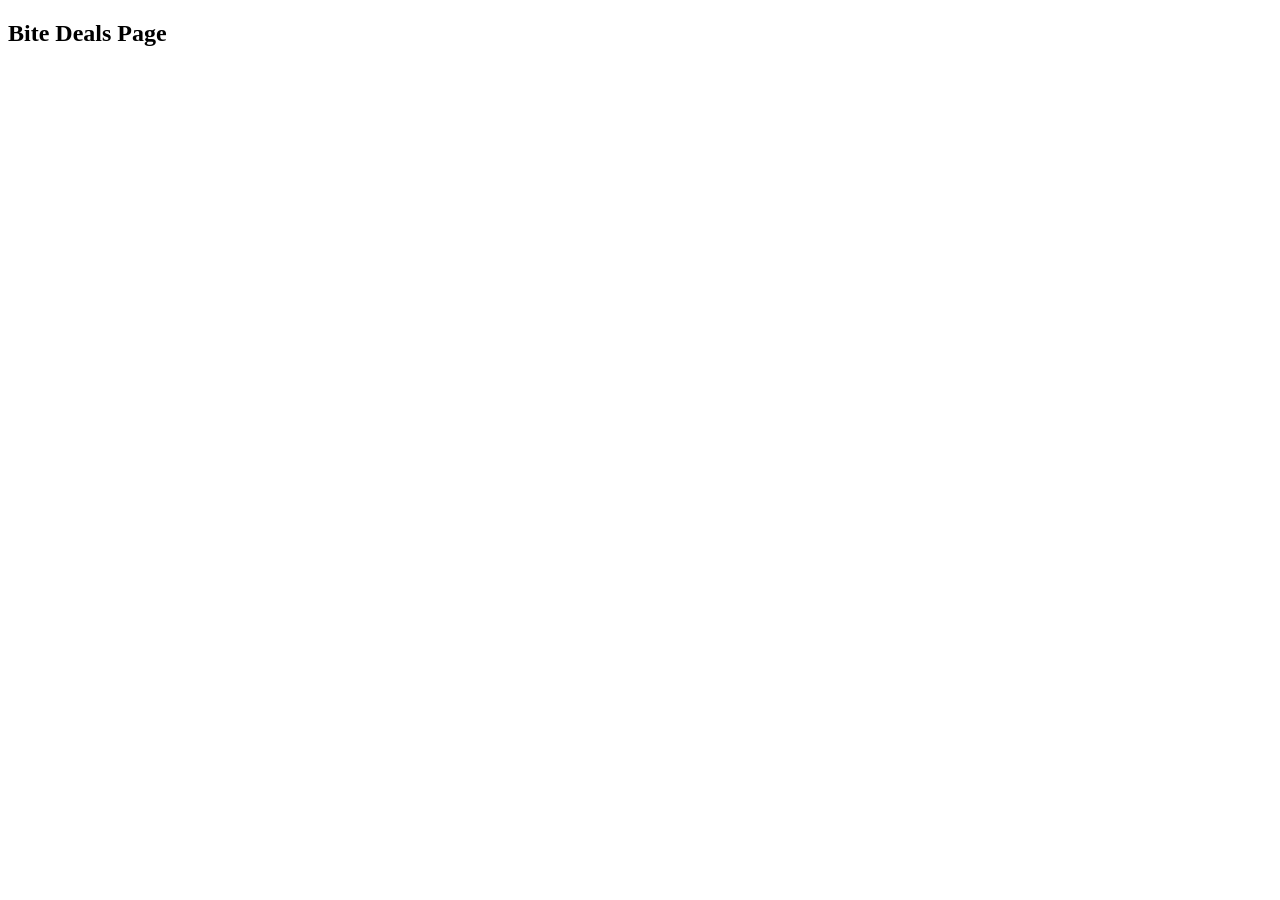
==== bitedeals.html @ fb7372a2 "Initial commit for BiteBox project" ====
<!DOCTYPE html>
<html lang="en">
<head>
    <meta charset="UTF-8">
    <meta name="viewport" content="width=device-width, initial-scale=1.0">
    <title>Document</title>
</head>
<body>
    <h2>Bite Deals Page</h2>
</body>
</html>
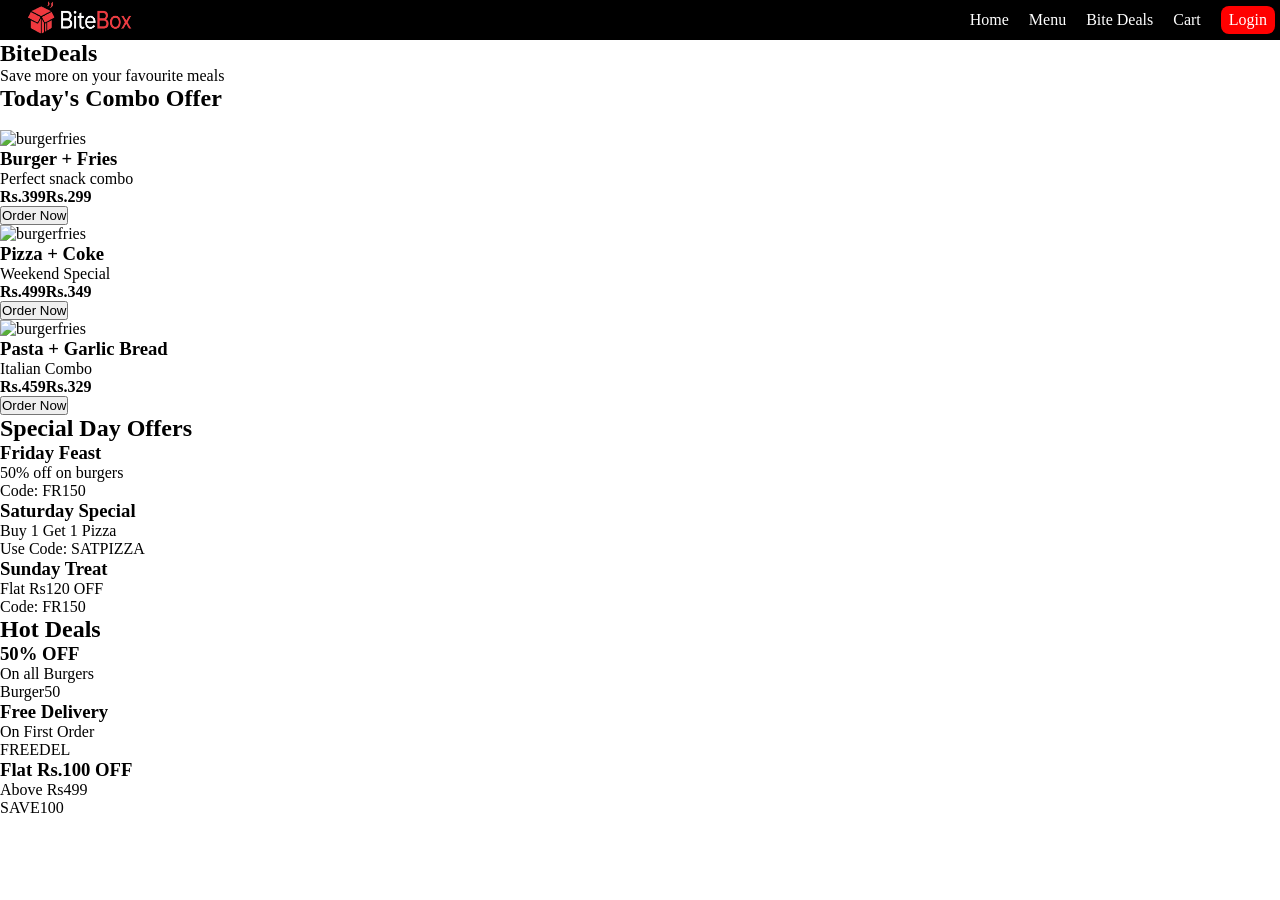
==== commit d5e62e9f: "Initial Commit for Bitedeals Page" ====
--- a/bitedeals.html
+++ b/bitedeals.html
@@ -3,9 +3,104 @@
 <head>
     <meta charset="UTF-8">
     <meta name="viewport" content="width=device-width, initial-scale=1.0">
+    <script src="https://kit.fontawesome.com/e150400852.js" crossorigin="anonymous"></script>
+    <link rel="stylesheet" href="styles/style.css">
     <title>Document</title>
 </head>
 <body>
-    <h2>Bite Deals Page</h2>
+     <header>
+        <nav>
+            <img src="images/logo.png" alt="BiteBox logo">
+            <ul>
+                <li><a href="index.html"> Home <i class="fa-solid fa-house"></i></a></li>
+                <li><a href="menu.html"> Menu <i class="fa-solid fa-bars"></i></a></li>
+                <li><a href="bitedeals.html"> Bite Deals <i class="fa-solid fa-handshake"></i></a></li>
+                <li><a href="Cart.html">Cart <i class="fa-solid fa-cart-plus"></i></a></li>
+                <li class="login-btn"><a href="login.html">Login <i class="fa-solid fa-arrow-right-to-bracket"></i></a></li>
+
+            </ul>
+        </nav> 
+    </header>
+
+    <section class="deals-page">
+        <div class="deal-hero">
+            <h1>BiteDeals</h1>
+            <p>Save more on your favourite meals</p>
+        </div>
+
+        <section class="combo-section">
+            <h2>Today's Combo Offer</h2><br>
+            <div class="combo-container">
+                <div class="combo-card">
+                    <img src="https://i.pinimg.com/736x/89/6e/e4/896ee4da0f9901f2e6b534a90c0b28b4.jpg" alt="burgerfries">
+                    <h3>Burger + Fries</h3>
+                    <p>Perfect snack combo</p>
+                    <h4><span>Rs.399</span>Rs.299</h4>
+                    <button>Order Now</button>
+                </div>
+
+                <div class="combo-card">
+                    <img src="https://thumbs.dreamstime.com/b/pizza-coke-wooden-table-42087861.jpg" alt="burgerfries">
+                    <h3>Pizza + Coke</h3>
+                    <p>Weekend Special</p>
+                    <h4><span>Rs.499</span>Rs.349</h4>
+                    <button>Order Now</button>
+                </div>
+
+                <div class="combo-card">
+                    <img src="https://cdn.prod.website-files.com/65e2ec4e51f6693a3af9151d/660a7066f8df59b086b74a3b_6609b69d3ded9b3d8b359532_b6fa35df-be41-4cff-b9bc-976d1dd62f99.webp" alt="burgerfries">
+                    <h3>Pasta + Garlic Bread</h3>
+                    <p> Italian Combo</p>
+                    <h4><span>Rs.459</span>Rs.329</h4>
+                    <button>Order Now</button>
+                </div>
+            </div>
+        </section>
+
+        <h2>Special Day Offers</h2>
+        <div class="deals-container">
+            <div class="deal-card">
+                <h3>Friday Feast</h3>
+                <p>50% off on burgers</p>
+                <span>Code: FR150</span>
+            </div>
+
+             <div class="deal-card">
+                <h3>Saturday Special</h3>
+                <p>Buy 1 Get 1 Pizza</p>
+                <span>Use Code: SATPIZZA</span>
+            </div>
+
+             <div class="deal-card">
+                <h3>Sunday Treat</h3>
+                <p>Flat Rs120 OFF</p>
+                <span>Code: FR150</span>
+            </div>
+
+        </div>
+
+        <h2 class="section-title">Hot Deals</h2>
+
+        <div class="deals-container">
+
+            <div class="deal-card-red">
+                <h3>50% OFF</h3>
+                <p>On all Burgers</p>
+                <span>Burger50</span>
+            </div>
+
+            <div class="deal-card-yellow">
+                <h3>Free Delivery</h3>
+                <p>On First Order</p>
+                <span>FREEDEL</span>
+            </div>
+
+            <div class="deal-card-green">
+                <h3>Flat Rs.100 OFF</h3>
+                <p> Above Rs499</p>
+                <span>SAVE100</span>
+            </div>
+        </div>
+    </section>
 </body>
 </html>
--- a/styles/style.css
+++ b/styles/style.css
@@ -0,0 +1,308 @@
+* {
+    margin: 0;
+    padding: 0;
+}
+
+nav {
+    display: flex;
+    justify-content: space-between;
+    background-color: black;
+    padding-left: 15px;
+    padding-right: 5px;
+    height: 40px;
+}
+
+nav img {
+    height: 35px;
+    width: 120px;
+}
+
+nav h2{
+color: white;
+}
+
+nav a {
+    text-decoration: none;
+    color: white;
+
+}
+
+nav a:hover {
+    color: red;
+}
+
+
+ul{
+    display: flex;
+    gap: 20px;
+    list-style-type: none;
+    align-items: center;
+}
+
+.login-btn{
+    background-color: red;
+    color: white;
+    padding: 5px 8px;
+    border-radius: 8px;
+}
+
+.login-btn a:hover {
+    color: black;
+}
+
+.hero {
+    height: 90vh;
+    background-image: url('https://wallpapers.com/images/hd/food-4k-1pf6px6ryqfjtnyr.jpg');
+    background-repeat: no-repeat;
+    background-position: center;
+    background-size: cover;
+    text-align: center;
+    align-content: center;
+    color: white;
+}
+
+
+.hero button {
+    background-color: red;
+    color: white;
+    padding: 6px 12px;
+    margin-top: 10px;
+    font-weight: bold;
+    border-radius: 10px;
+    cursor: pointer;
+}
+
+.hero button:hover {
+    background-color: brown;
+}
+
+.video-section {
+    display: flex;
+    align-items: center;
+    justify-content: space-between;
+    padding: 50px;
+    gap: 40px;
+    background-color: black;
+    /* background-image: linear-gradient(black,#3d3c38); */
+}
+
+.video-text {
+    flex: 1;
+    color: white;
+}
+
+.video-box {
+    flex: 1;
+}
+
+.video-box video {
+    border-radius: 30px;
+}
+
+.about{
+    text-align: center;
+    background-color: (247,217,217);
+    padding: 20px 20px;
+}
+
+.about h2{
+    font-size: 20px;
+    border-bottom: 1px solid black;
+    font-family: cursive;
+    font-weight: bold;
+    color: rgb(39, 30, 30);
+    margin-bottom: 20px;
+}
+
+.about p {
+    font-size: 20px;
+    max-width: 700px;
+    line-height: 2;
+    margin: auto;
+}
+
+.card{
+    border-radius: 15px;
+    box-shadow: 0 8px 16px black;
+    text-align: center;
+    padding: 20px;
+}
+
+.card img {
+  width: 100%;
+  object-fit: cover;
+}
+
+.card button {
+    background-color: red;
+    color: white;
+    padding: 5px 10px;
+    border-radius: 8px;
+    cursor: pointer;
+}
+
+.menu-conatiner {
+    display: grid;
+    grid-template-columns: repeat(4,1fr);
+    gap: 20px; 
+    padding: 20px;
+}
+
+header {
+    position: sticky;
+    top: 0;
+}
+
+.category-icons {
+    display: flex;
+    justify-content:center ;
+    overflow: auto;
+    margin-top: 30px;
+}
+
+.icon-box {
+    min-width: 100px;
+    text-align: center;
+    cursor: pointer;
+}
+
+.icon-box img {
+    height: 70px;
+    width: 70px;
+    border-radius: 50%;
+    border: 1px solid black;
+    padding: 4px;
+}
+
+.icon-box img:hover {
+    transform: scale(1.2 );
+}
+
+.section h2 {
+    padding: 20px;
+    margin-left: 10px;
+}
+
+table {
+    width: 70px;
+    border-collapse: collapse;
+    background-color: white;
+    border-radius: 10px;
+    overflow: hidden;
+    margin: auto;
+}
+
+thead {
+    background: #f80202;
+    color: white;
+}
+
+th , td {
+    padding: 15px;
+    text-align: center;
+}
+
+tbody tr {
+    border-bottom: 1px solid white;
+}
+
+.item {
+    display: flex;
+    align-items: center;
+    gap: 15px;
+}
+
+.item img {
+    width: 65px;
+    height: 60px;
+    object-fit: cover;
+    border-radius: 10px;
+}
+
+.remove{
+    background: red;
+    color: white;
+    border: none;
+    padding: 5px 10px;
+    cursor: pointer;
+    border-radius: 5px;
+}
+
+.remove :hover {
+    background: darkred;
+}
+
+.grand-total td {
+    font-weight: bold;
+    font-size: 10px;
+}
+
+.grand-total button {
+    margin-top: 15px;
+    padding: 10px 20px;
+    background: red;
+    color: white;
+    border: none;
+    border-radius: 5px;
+    cursor: pointer;
+}
+
+.auth-container{
+    height: 100vh;
+    display: flex;
+    justify-content: center;
+    align-items: center;
+    background: linear-gradient(135deg,#000,#1c1c1c);
+}
+
+.auth-box{
+    background: white;
+    padding: 40px;
+    border-radius: 10px;
+    width: 320px;
+    text-align: center;
+    box-shadow: 0 8px 25px rgba(0,0,0,0.3);
+}
+
+.auth-box h2 {
+    margin-bottom: 20px;
+    color: #000;
+}
+
+.auth-box input {
+    width: 100% ;
+    padding: 10px;
+    margin: 10px 0;
+    border: 1px solid #ddd;
+    border-radius: 5pc;
+    outline:none;
+}
+
+.auth-box input:focus {
+    border-color: red;
+}
+
+.auth-box button{
+    width: 100%;
+    padding: 10px;
+    background: red;
+    color: white;
+    border: none;
+    border-radius: 5px;
+    margin-top: 10px;
+    cursor: pointer;
+}
+
+.auth-box button:hover{
+    background-color: #cc0000;
+}
+
+.auth-box p {
+    margin-top: 15px;
+    font-size: 14px;
+}
+
+.auth-box a{
+    color: red;
+    text-decoration: none;
+}
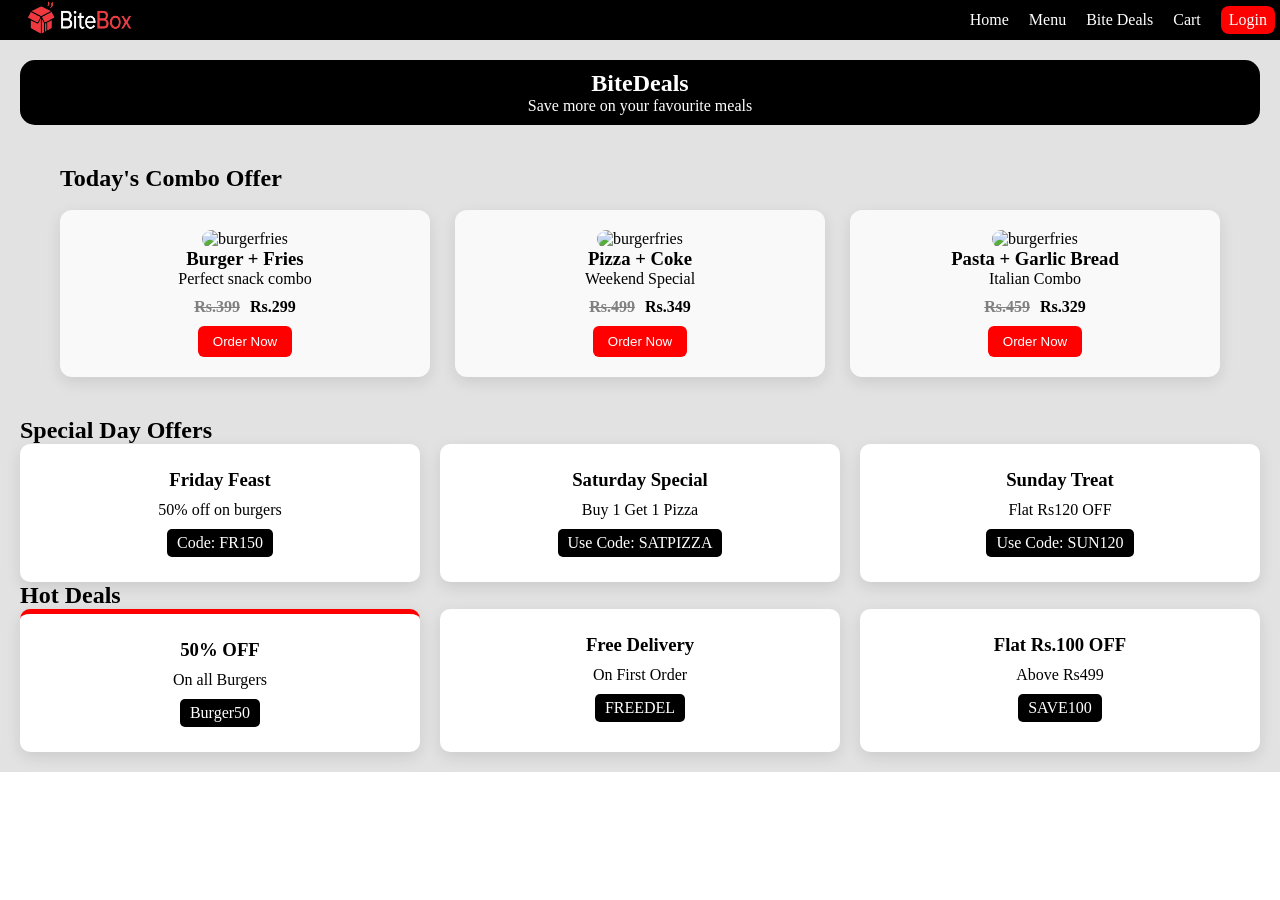
==== commit df85b61e: "Update bite deals" ====
--- a/bitedeals.html
+++ b/bitedeals.html
@@ -29,7 +29,7 @@
         </div>
 
         <section class="combo-section">
-            <h2>Today's Combo Offer</h2><br>
+            <h2 class="section-title">Today's Combo Offer</h2><br>
             <div class="combo-container">
                 <div class="combo-card">
                     <img src="https://i.pinimg.com/736x/89/6e/e4/896ee4da0f9901f2e6b534a90c0b28b4.jpg" alt="burgerfries">
@@ -57,8 +57,10 @@
             </div>
         </section>
 
-        <h2>Special Day Offers</h2>
+        <h2 class="section-title">Special Day Offers</h2>
+
         <div class="deals-container">
+
             <div class="deal-card">
                 <h3>Friday Feast</h3>
                 <p>50% off on burgers</p>
@@ -74,28 +76,28 @@
              <div class="deal-card">
                 <h3>Sunday Treat</h3>
                 <p>Flat Rs120 OFF</p>
-                <span>Code: FR150</span>
+                <span>Use Code: SUN120</span>
             </div>
 
         </div>
 
-        <h2 class="section-title">Hot Deals</h2>
+        <h2 class="section-title">Hot Deals </h2>
 
         <div class="deals-container">
 
-            <div class="deal-card-red">
+            <div class="deal-card red">
                 <h3>50% OFF</h3>
                 <p>On all Burgers</p>
                 <span>Burger50</span>
             </div>
 
-            <div class="deal-card-yellow">
+            <div class="deal-card yellow">
                 <h3>Free Delivery</h3>
                 <p>On First Order</p>
                 <span>FREEDEL</span>
             </div>
 
-            <div class="deal-card-green">
+            <div class="deal-card green">
                 <h3>Flat Rs.100 OFF</h3>
                 <p> Above Rs499</p>
                 <span>SAVE100</span>
--- a/styles/style.css
+++ b/styles/style.css
@@ -305,4 +305,120 @@
 .auth-box a{
     color: red;
     text-decoration: none;
-}+}
+
+.deals-page {
+    padding: 20px;
+    background-color: rgb(226, 226, 226);
+}
+
+.deal-hero {
+    background-color: black;
+    color: white;
+    padding: 10px;
+    text-align: center;
+    border-radius: 15px;
+}
+
+.combo-section {
+    padding: 40px;
+    /* background: #fff; */
+}
+.combo-container {
+    display: grid;
+    grid-template-columns: repeat(3,1fr);
+    gap: 25px;
+}
+
+.combo-card {
+    background: #f9f9f9;
+    padding: 20px;
+    border-radius: 12px;
+    text-align: center;
+    box-shadow: 0 5px 15px rgba(0,0,0,0.1);
+    transition: 0.3s;
+}
+
+.combo-card img {
+    height: 300px;
+    width: 300px;
+    border-radius: 15px;
+}
+
+.combo-card h4 {
+    margin: 10px 0;
+}
+
+.combo-card h4 span {
+    text-decoration: line-through;
+    color: gray;
+    margin-right: 10px;
+}
+
+.combo-card button {
+    background: red;
+    color: white;
+    border: none;
+    padding: 8px 15px;
+    border-radius: 6px;
+    cursor: pointer;
+}
+
+.combo-card button:hover {
+    transform: translate(-8px);
+}
+
+.deals-section {
+    padding: 40px;
+}
+
+.deals-container {
+    display: grid;
+    grid-template-columns: repeat(3,1fr);
+    gap: 20px;
+}
+
+.deal-card {
+    background: white;
+    padding: 25px;
+    border-radius: 10px;
+    text-align: center;
+    transition: 0.3s;
+    box-shadow: 0 5px 15px rgba(0,0,0,0.1);
+}
+
+.deal-card h3{
+    margin-bottom: 10px;
+}
+
+.deal-card span {
+    display: inline-block;
+    margin-top: 10px;
+    padding: 5px 10px ;
+    background: black;
+    color: white;
+    border-radius: 5px;
+}
+
+.deal-card:hover {
+    transform: translate(-8px);
+}
+
+.deal-card h3{
+    margin-bottom: 10px;
+}
+
+.deal-card span {
+    display: inline-block;
+    margin-top: 10px;
+    padding: 5px 10px;
+    background: black;
+    color: white;
+    border-radius: 5px;
+}
+
+.deal-card:hover {
+    transform: translate(-8px);
+}
+
+.red { border-top: 5px solid red;}
